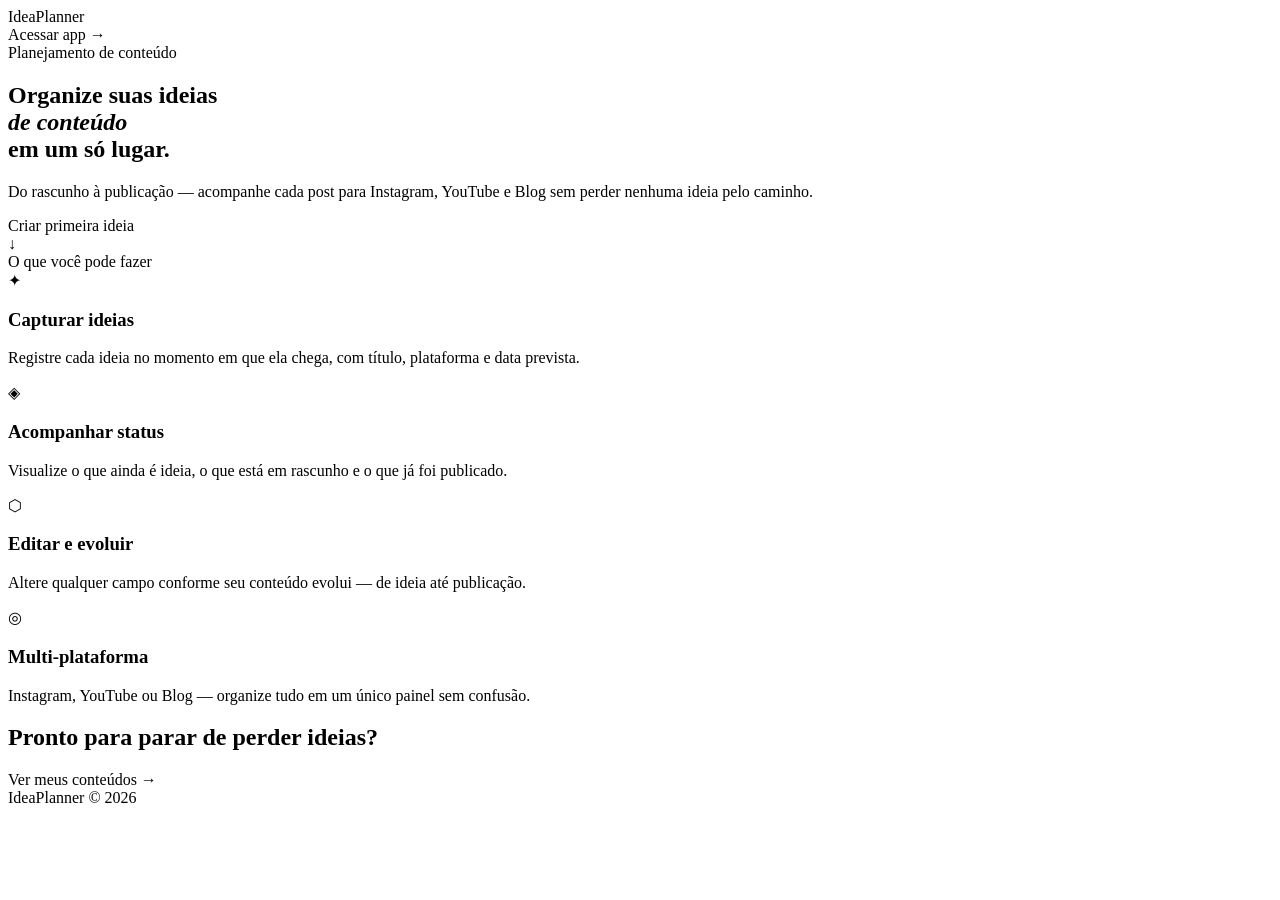
==== src/main/resources/templates/index.html @ 6754791b "feat: estrutra inicial do FrontEnd - IdeialPlanner" ====
<!DOCTYPE html>
<html lang="pt-BR" xmlns:th="http://www.thymeleaf.org">
<head>
  <meta charset="UTF-8" />
  <meta name="viewport" content="width=device-width, initial-scale=1.0"/>
  <title>IdeaPlanner - Organize seu conteúdo</title>
  <link rel="preconnect" href="https://fonts.googleapis.com">
  <link href="https://fonts.googleapis.com/css2?family=DM+Serif+Display:ital@0;1&family=DM+Sans:wght@300;400;500&display=swap" rel="stylesheet">
  <link rel="stylesheet" th:href="@{/css/style.css}" />
</head>
<body>
  <nav class="nav">
    <div class="nav__logo">Idea<span>Planner</span></div>
    <a th:href="@{/posts}" class="nav__cta">Acessar app →</a>
  </nav>
  <section class="hero">
    <div class="hero__eyebrow">Planejamento de conteúdo</div>
    <h1 class="hero__title">
      Organize suas ideias<br/>
      <em>de conteúdo</em><br/>
      em um só lugar.
    </h1>
    <p class="hero__sub">Do rascunho à publicação — acompanhe cada post para Instagram, YouTube e Blog sem perder nenhuma ideia pelo caminho.</p>
    <a th:href="@{/posts/new}" class="btn btn--primary">Criar primeira ideia</a>
    <div class="hero__scroll">↓</div>
  </section>
  <section class="features">
    <div class="features__label">O que você pode fazer</div>
    <div class="features__grid">
      <div class="feature-card" style="--delay:0s">
        <div class="feature-card__icon">✦</div>
        <h3>Capturar ideias</h3>
        <p>Registre cada ideia no momento em que ela chega, com título, plataforma e data prevista.</p>
      </div>
      <div class="feature-card" style="--delay:.1s">
        <div class="feature-card__icon">◈</div>
        <h3>Acompanhar status</h3>
        <p>Visualize o que ainda é ideia, o que está em rascunho e o que já foi publicado.</p>
      </div>
      <div class="feature-card" style="--delay:.2s">
        <div class="feature-card__icon">⬡</div>
        <h3>Editar e evoluir</h3>
        <p>Altere qualquer campo conforme seu conteúdo evolui — de ideia até publicação.</p>
      </div>
      <div class="feature-card" style="--delay:.3s">
        <div class="feature-card__icon">◎</div>
        <h3>Multi-plataforma</h3>
        <p>Instagram, YouTube ou Blog — organize tudo em um único painel sem confusão.</p>
      </div>
    </div>
  </section>
  <section class="cta-section">
    <div class="cta-section__inner">
      <h2>Pronto para parar de perder ideias?</h2>
      <a th:href="@{/posts}" class="btn btn--outline">Ver meus conteúdos →</a>
    </div>
  </section>
  <footer class="footer">
    <span>IdeaPlanner © 2026</span>
  </footer>

  <script th:src="@{/js/main.js}"></script>
</body>
</html>
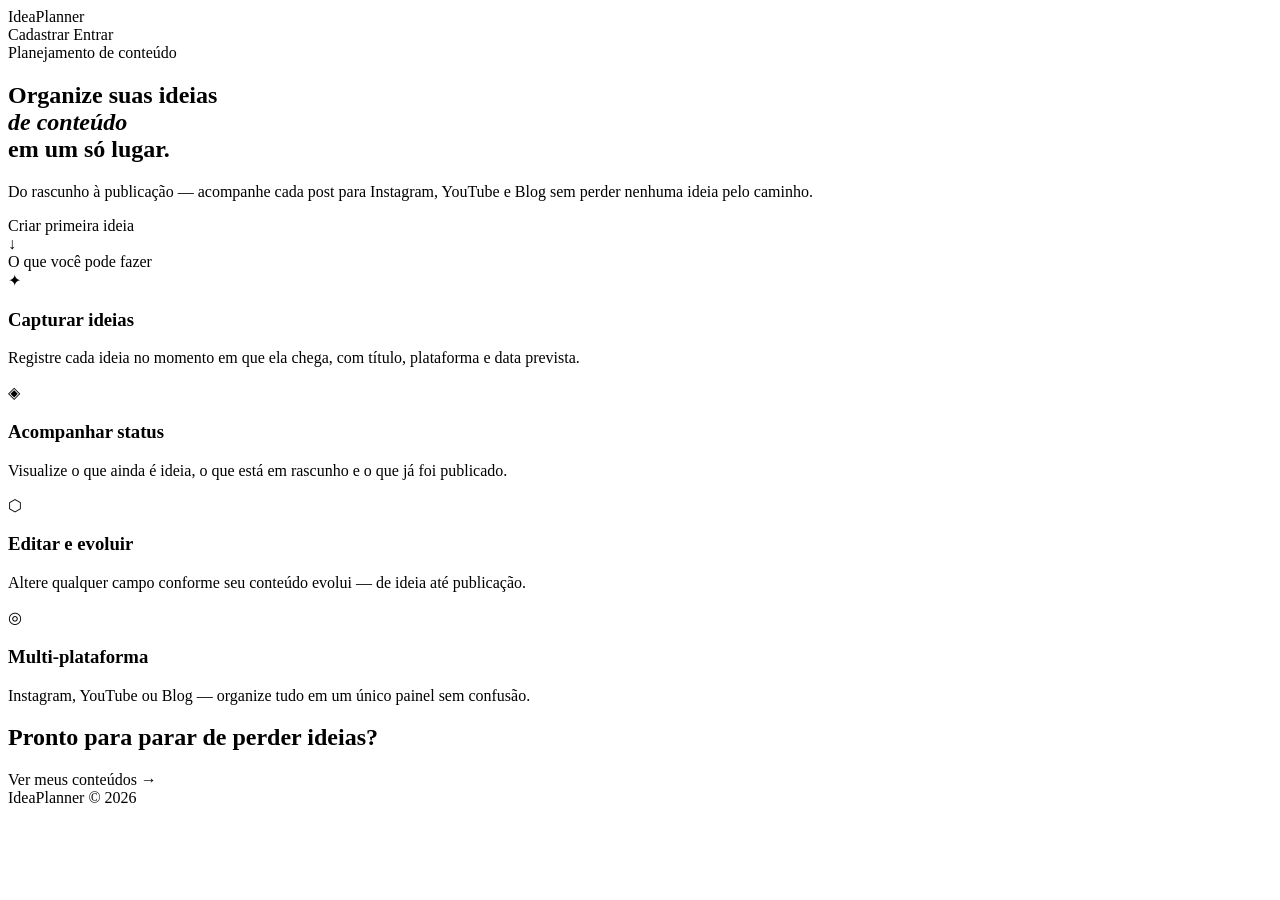
==== commit d37a2fc7: "Implementa autenticação de usuários, restringe posts por conta e migra Usuario para JPA" ====
--- a/src/main/resources/templates/index.html
+++ b/src/main/resources/templates/index.html
@@ -11,7 +11,10 @@
 <body>
   <nav class="nav">
     <div class="nav__logo">Idea<span>Planner</span></div>
-    <a th:href="@{/posts}" class="nav__cta">Acessar app →</a>
+    <div class="nav__actions">
+      <a th:href="@{/cadastro}" class="btn btn--ghost btn--sm">Cadastrar</a>
+      <a th:href="@{/login}" class="btn btn--primary btn--sm">Entrar</a>
+    </div>
   </nav>
   <section class="hero">
     <div class="hero__eyebrow">Planejamento de conteúdo</div>
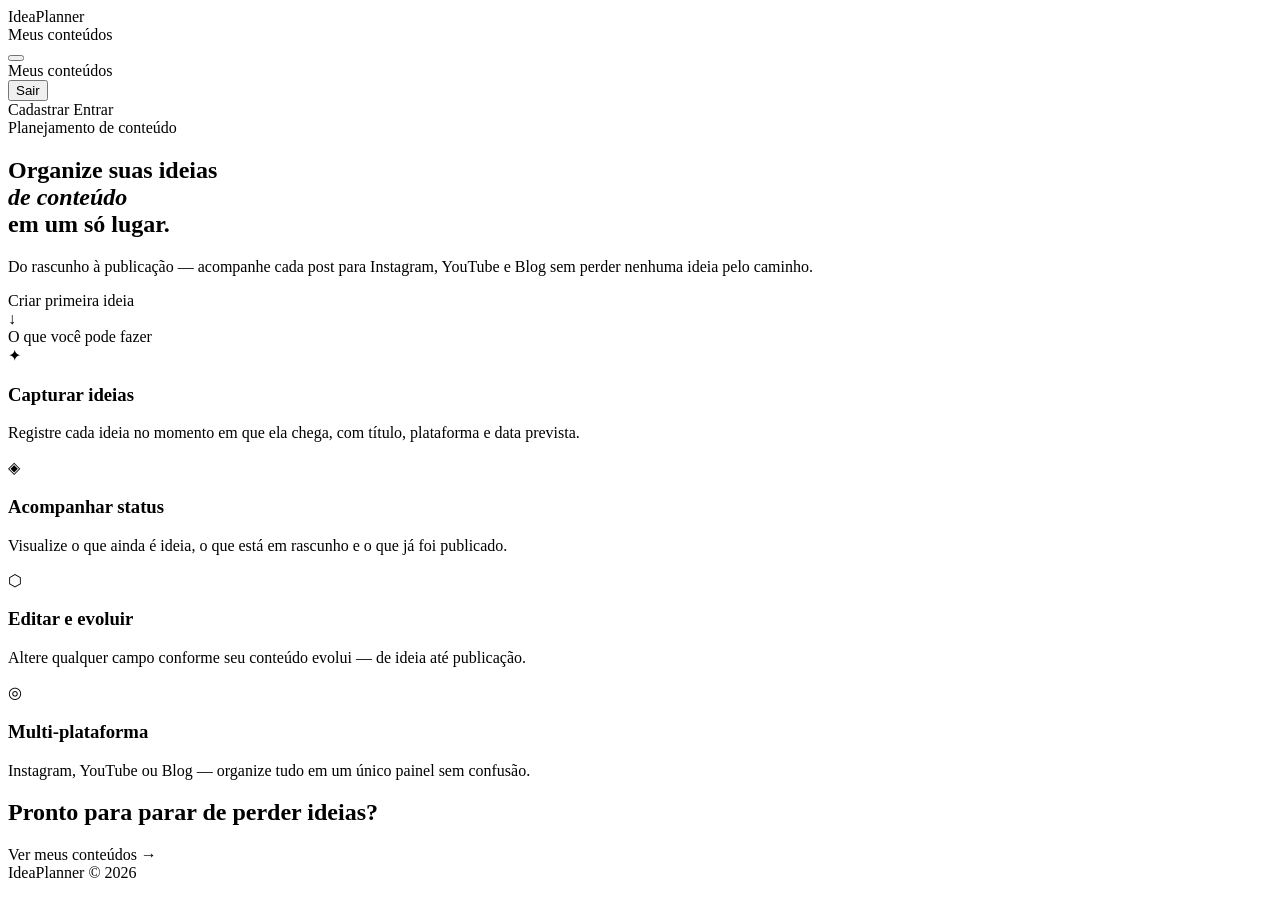
==== commit 6b09f4b1: "Melhora responsividade mobile e adiciona dropdown de perfil" ====
--- a/src/main/resources/templates/index.html
+++ b/src/main/resources/templates/index.html
@@ -1,5 +1,5 @@
 <!DOCTYPE html>
-<html lang="pt-BR" xmlns:th="http://www.thymeleaf.org">
+<html lang="pt-BR" xmlns:th="http://www.thymeleaf.org" xmlns:sec="http://www.thymeleaf.org/extras/spring-security">
 <head>
   <meta charset="UTF-8" />
   <meta name="viewport" content="width=device-width, initial-scale=1.0"/>
@@ -12,8 +12,22 @@
   <nav class="nav">
     <div class="nav__logo">Idea<span>Planner</span></div>
     <div class="nav__actions">
-      <a th:href="@{/cadastro}" class="btn btn--ghost btn--sm">Cadastrar</a>
-      <a th:href="@{/login}" class="btn btn--primary btn--sm">Entrar</a>
+      <a sec:authorize="isAuthenticated()" th:href="@{/posts}" class="btn btn--ghost btn--sm hide-mobile">Meus conteúdos</a>
+      <div sec:authorize="isAuthenticated()" class="nav__profile">
+        <span class="nav__name" th:text="${nomeUsuario}"></span>
+        <div class="nav__avatar-wrap">
+          <button class="nav__avatar" id="profileBtn" aria-expanded="false"
+                  th:text="${#strings.substring(nomeUsuario, 0, 1)}"></button>
+          <div class="profile-dropdown" id="profileDropdown">
+            <a th:href="@{/posts}" class="dropdown-item">Meus conteúdos</a>
+            <form th:action="@{/logout}" method="post">
+              <button type="submit" class="dropdown-item dropdown-item--danger">Sair</button>
+            </form>
+          </div>
+        </div>
+      </div>
+      <a sec:authorize="!isAuthenticated()" th:href="@{/cadastro}" class="btn btn--ghost btn--sm">Cadastrar</a>
+      <a sec:authorize="!isAuthenticated()" th:href="@{/login}" class="btn btn--primary btn--sm">Entrar</a>
     </div>
   </nav>
   <section class="hero">
